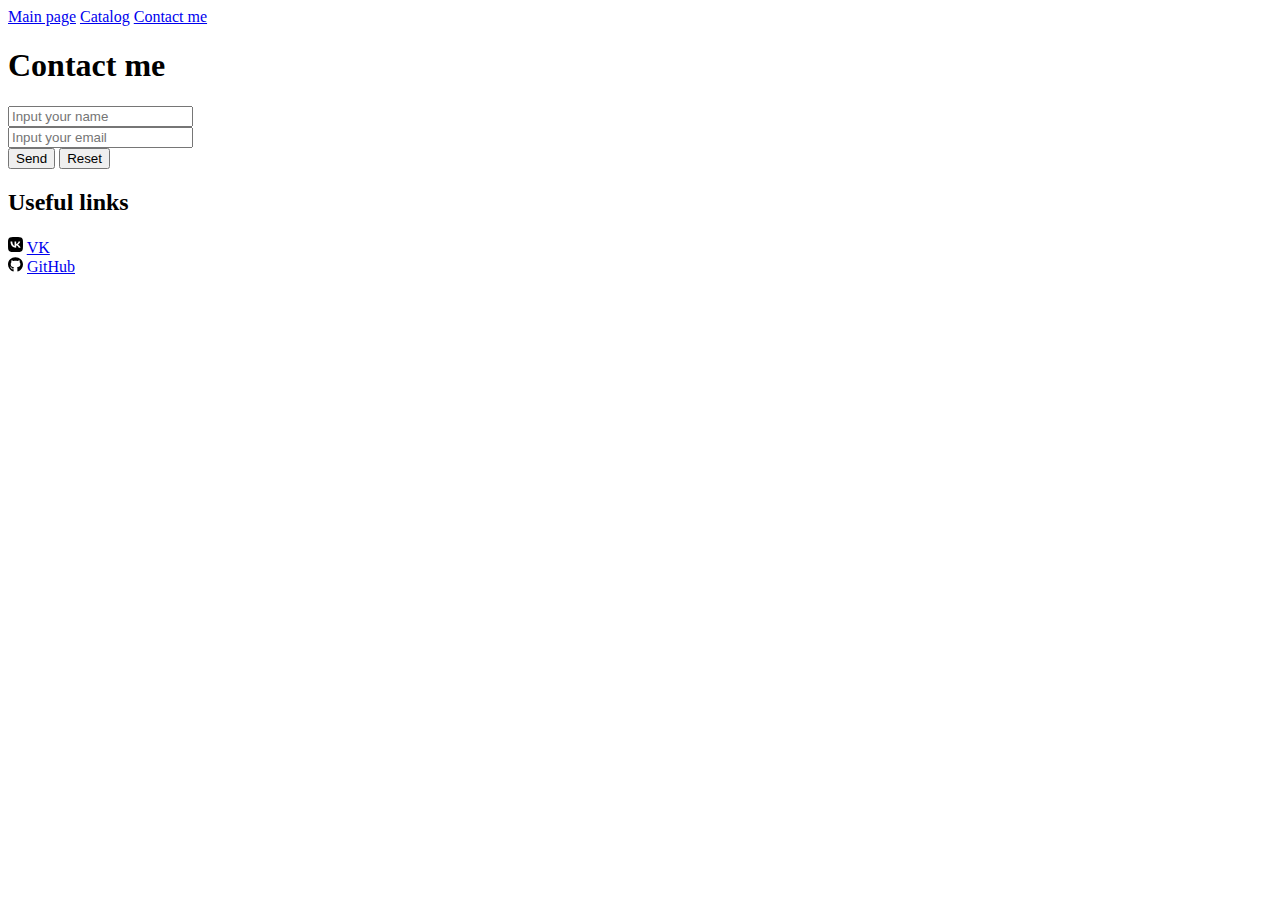
==== contactme.html @ 236fb651 "all done no style" ====
<!DOCTYPE html>
<html lang="en">

<head>
    <meta charset="UTF-8">
    <meta http-equiv="X-UA-Compatible" content="IE-edge">
    <meta name="viewport" content="width=device-width, initial-scale=1.0">
    
    <title>Document</title>
</head>

<body>
    <header>
        <a href="index.html">Main page</a>
        <a href="catalog/catalog.html">Catalog</a>
        <a href="contactme.html">Contact me</a>
    </header>

    <h1>Contact me</h1>
    <form action="">
        <input type="text" placeholder="Input your name"><br>
        <input type="email" placeholder="Input your email"><br>
        <button type="submit">Send</button>
        <button type="reset">Reset</button>
    </form>

    <h2>Useful links</h2>
    <div>
        <img style="width: 15px;" src="img/vk.svg" alt="vk">
        <a href="https://vk.com/shevvsan">VK</a>
    </div>
    <div>
        <img style="width: 15px;" src="img/github.svg" alt="github">
        <a href="https://github.com/andrew-shevv">GitHub</a>
    </div>
</body>

</html>
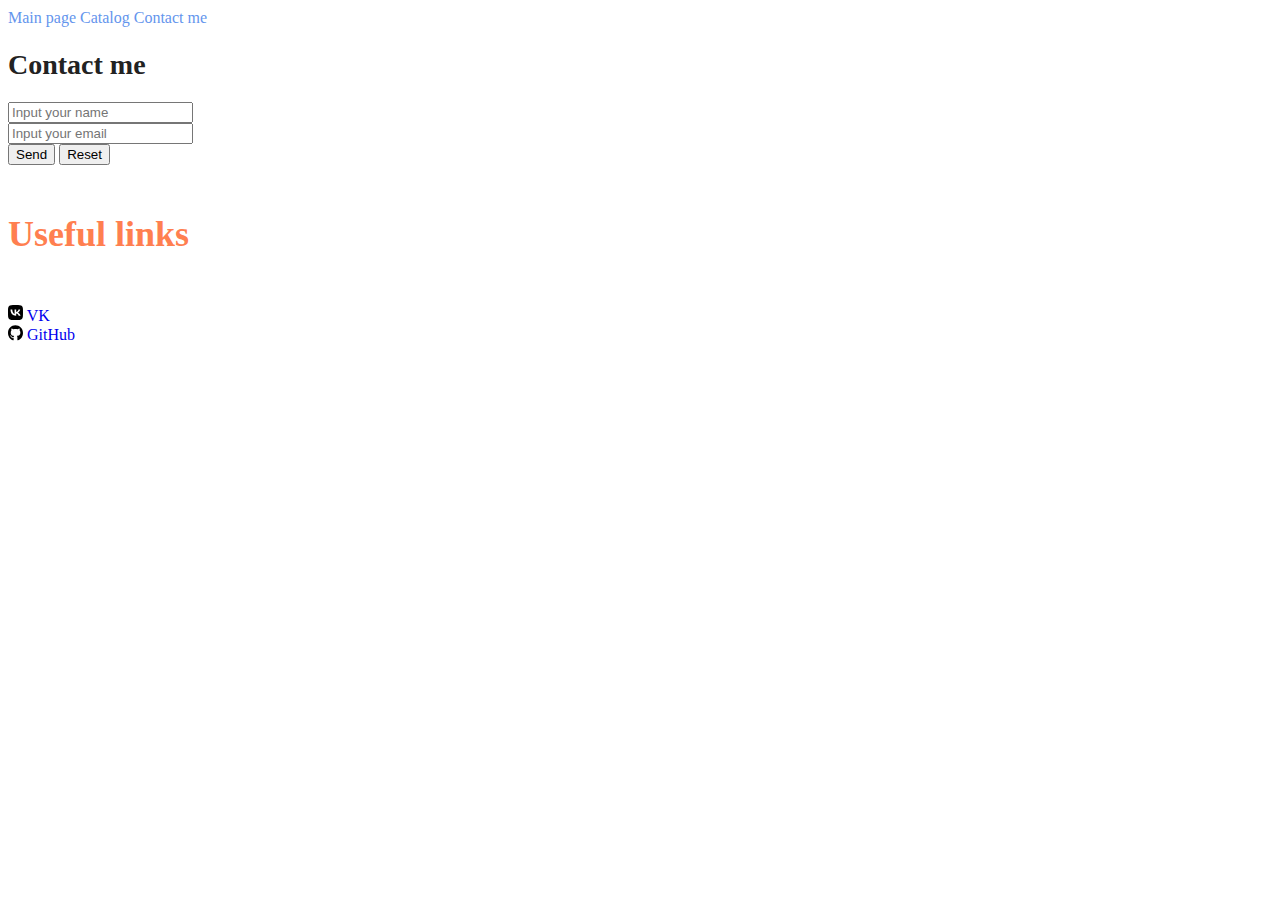
==== commit b4b535f3: "added styles.css" ====
--- a/contactme.html
+++ b/contactme.html
@@ -5,18 +5,19 @@
     <meta charset="UTF-8">
     <meta http-equiv="X-UA-Compatible" content="IE-edge">
     <meta name="viewport" content="width=device-width, initial-scale=1.0">
-    
+    <link rel="stylesheet" href="styles/style.css">
+
     <title>Document</title>
 </head>
 
 <body>
     <header>
-        <a href="index.html">Main page</a>
-        <a href="catalog/catalog.html">Catalog</a>
-        <a href="contactme.html">Contact me</a>
+        <a class="menu_link" href="index.html">Main page</a>
+        <a class="menu_link" href="catalog/catalog.html">Catalog</a>
+        <a class="menu_link" href="contactme.html">Contact me</a>
     </header>
 
-    <h1>Contact me</h1>
+    <h1 class="page_title">Contact me</h1>
     <form action="">
         <input type="text" placeholder="Input your name"><br>
         <input type="email" placeholder="Input your email"><br>
@@ -24,7 +25,7 @@
         <button type="reset">Reset</button>
     </form>
 
-    <h2>Useful links</h2>
+    <h2 class="paragraph_title">Useful links</h2>
     <div>
         <img style="width: 15px;" src="img/vk.svg" alt="vk">
         <a href="https://vk.com/shevvsan">VK</a>
--- a/styles/style.css
+++ b/styles/style.css
@@ -0,0 +1,32 @@
+a {
+    text-decoration: none;
+}
+
+.menu_link {
+    color: cornflowerblue;
+    font-size: 16px;
+    line-height: 20px;
+}
+
+.page_title {
+    color: #222222;
+    font-size: 28px;
+    line-height: 36px;
+    font-weight: bold;
+}
+
+.content {
+    font-style: normal;
+    font-weight: 300;
+    font-size: 18px;
+    line-height: 30px;
+    color: #7D7987;
+}
+
+.paragraph_title {
+    color: coral;
+    font-style: normal;
+    font-weight: 700;
+    font-size: 36px;
+    line-height: 80px;
+}